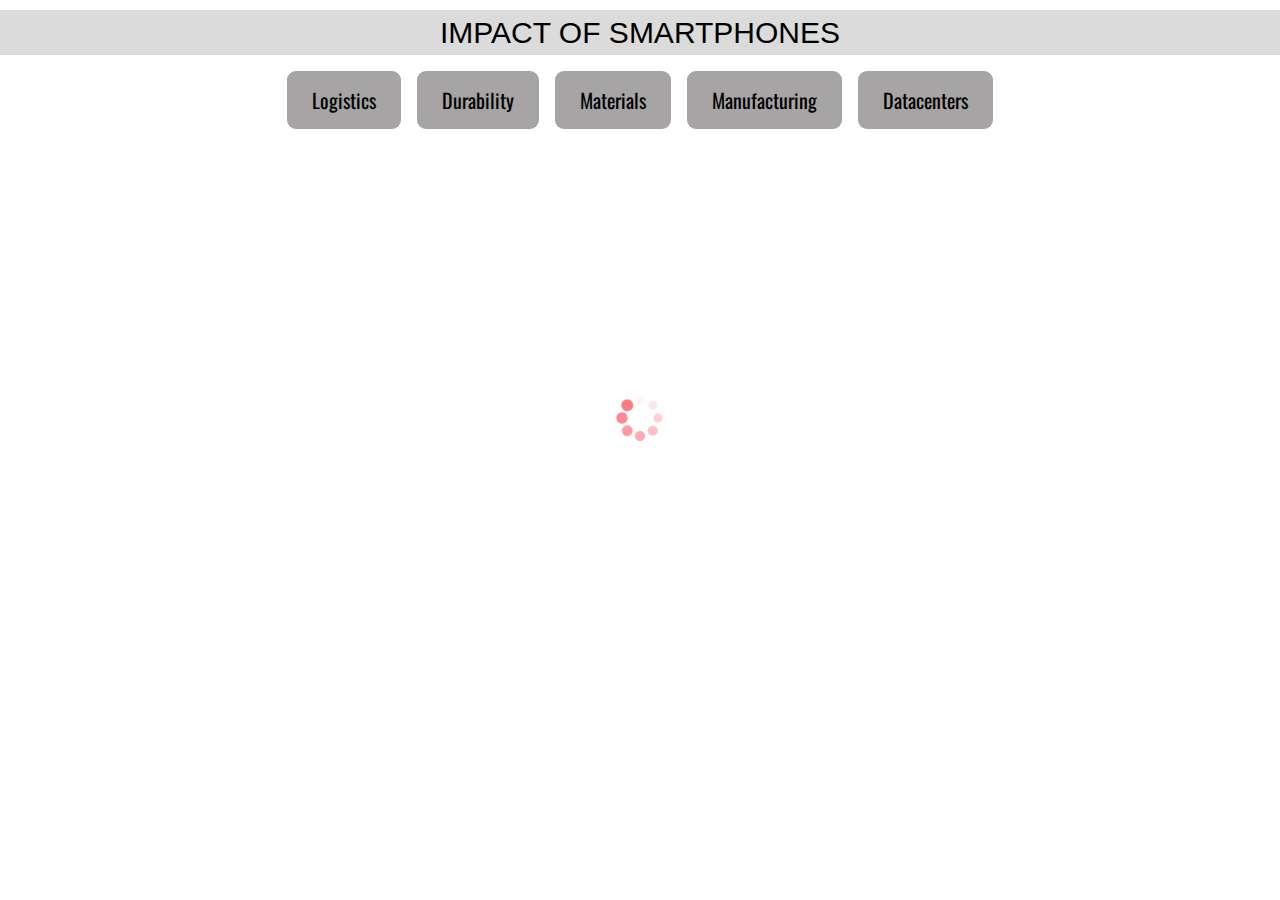
==== datacenters.html @ f3f71934 "Add files via upload" ====
<!DOCTYPE html>
<html>
<head>
  <link rel="stylesheet" type="text/css" href="style.css">
<link href="https://fonts.googleapis.com/css2?family=Raleway:wght@500&display=swap" rel="stylesheet">
<link href="https://fonts.googleapis.com/css2?family=Oswald:wght@400;700&display=swap" rel="stylesheet">
<meta name="viewport" content="width=device-width, initial-scale=1">
<link rel="stylesheet" href="https://www.w3schools.com/w3css/4/w3.css">
</head>

<body>
  <div class="container">
<h2> IMPACT OF SMARTPHONES </h2>

  <a href="logistics.html">Logistics</a>
  <a href="durability.html">Durability</a>
  <a href="materials.html">Materials</a>
  <a href="manufacturing.html">Manufacturing</a>
  <a href="datacenters.html">Datacenters</a>

<!--
  <button class="button" onclick="showLogistics()" style="vertical-align:middle"><span>Logistics </span> </button>
  <button class="button" onclick="showManufacturing()"style="vertical-align:middle"><span>Manufacturing </span> </button>
  <button class="button" onclick="showDurability()"style="vertical-align:middle"><span>Durability </span> </button>
  <button class="button" onclick="showMaterials()"style="vertical-align:middle"><span>Materials </span> </button>
  <button class="button" onclick="showDataCenters()"style="vertical-align:middle"><span>Data centers</span> </button>
-->
</div>
<div class="holds-the-iframe">
<iframe id="Datacenters" src="https://onedrive.live.com/embed?cid=D409F86357469436&amp;resid=D409F86357469436%21105&amp;authkey=AIr41-j7SpYgToY&amp;em=2&amp;wdAr=1.7777777777777777" width="962px" height="565px" frameborder="0" style="display: block;">Frame</iframe>
</div>
</body>
</html>
---- style.css ----
.container {
  text-align: center;
}

div, iframe {
  text-align: center;
  margin: auto;
}

h2 { font-family: "Helvetica Neue",sans-serif;
}

h2
{
    font-family: 'Helvetica', 'Arial', sans-serif;
    color: black;
    font-size: 9pt;
    background-color: #2b2b2b2b;
}

p {
    font-family: 'Oswald', sans-serif;
    font-weight: 700;
    font-size:40px;
}

a{
  font-family: 'Oswald', sans-serif;
  font-weight: 400;
  font-size:20px;
  margin: 6px;
  color: black;
}

a:link, a:visited {
  background-color: #a6a4a4;
  color: black;
  padding: 14px 25px;
  text-align: center;
  text-decoration: none;
  display: inline-block;
  border-radius: 9px;
}

a:hover {
  background-color: #eb837a;
}

a:active {
  #e83323
}

.holds-the-iframe {
  background:url(spin2.gif) center center no-repeat;

}
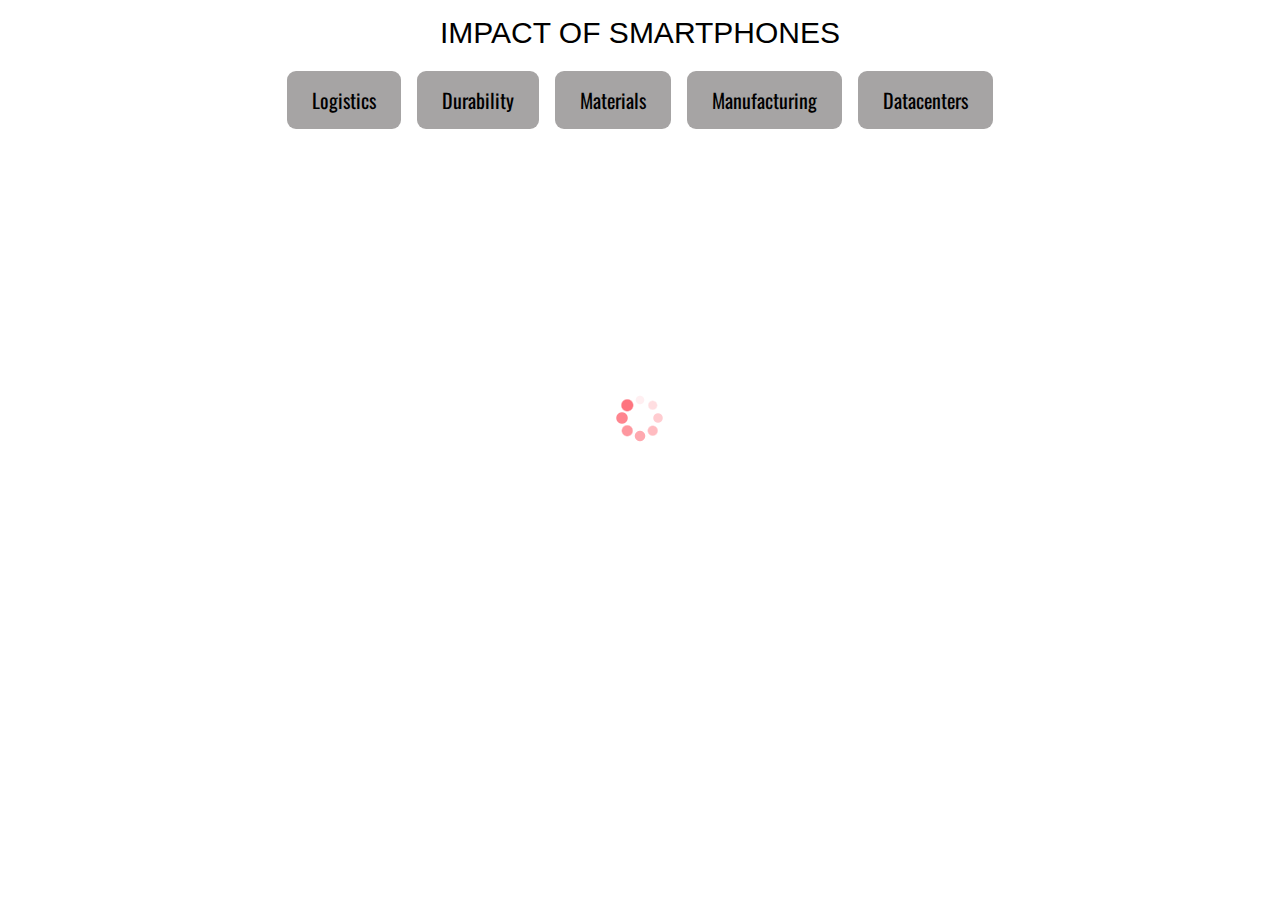
==== commit fdc29c05: "Update datacenters.html" ====
--- a/datacenters.html
+++ b/datacenters.html
@@ -16,7 +16,7 @@
   <a href="durability.html">Durability</a>
   <a href="materials.html">Materials</a>
   <a href="manufacturing.html">Manufacturing</a>
-  <a href="datacenters.html">Datacenters</a>
+  <a href="datacenters.html" class="current">Datacenters</a>
 
 <!--
   <button class="button" onclick="showLogistics()" style="vertical-align:middle"><span>Logistics </span> </button>
--- a/style.css
+++ b/style.css
@@ -15,7 +15,6 @@
     font-family: 'Helvetica', 'Arial', sans-serif;
     color: black;
     font-size: 9pt;
-    background-color: #2b2b2b2b;
 }
 
 p {
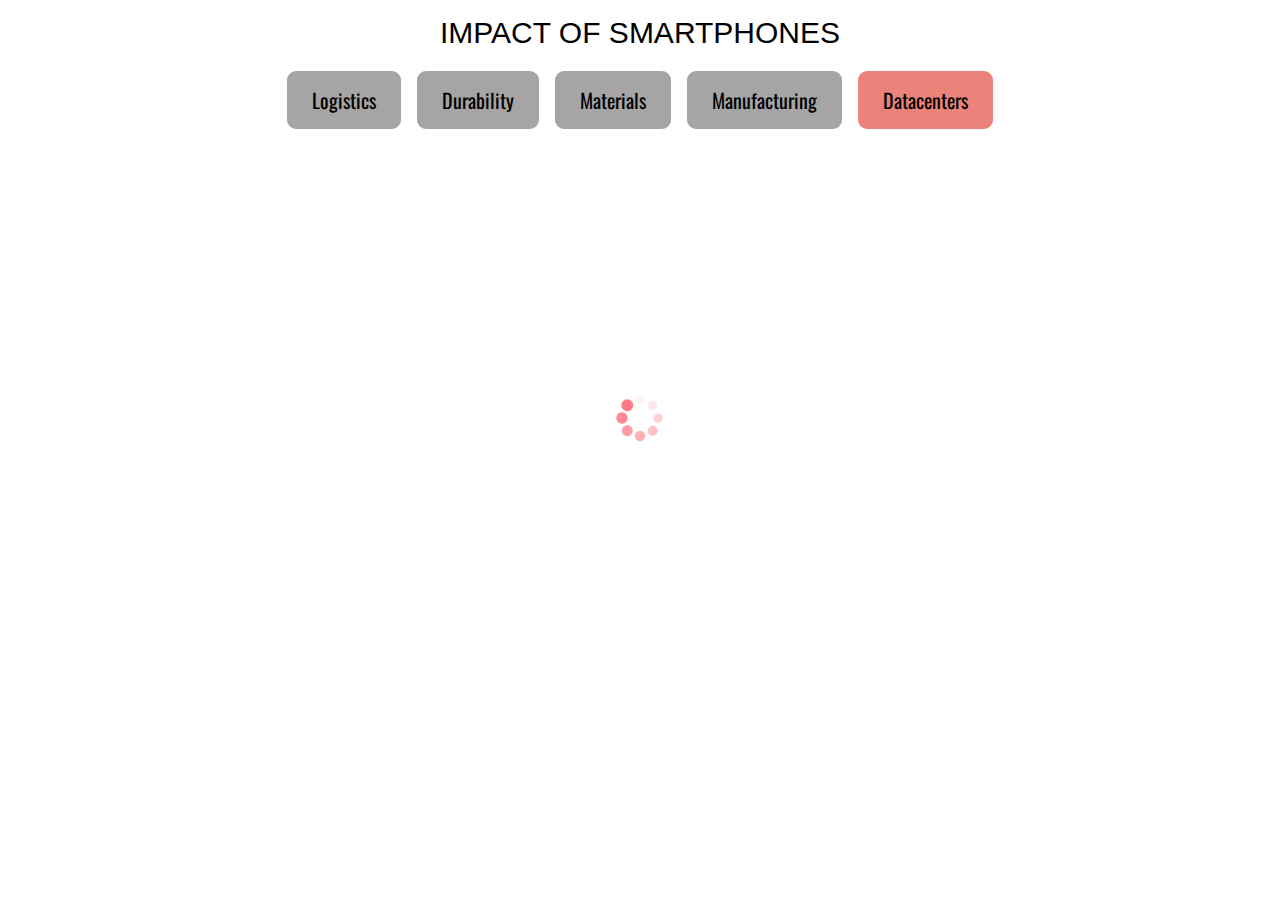
==== commit 98799144: "Update datacenters.html" ====
--- a/datacenters.html
+++ b/datacenters.html
@@ -16,7 +16,7 @@
   <a href="durability.html">Durability</a>
   <a href="materials.html">Materials</a>
   <a href="manufacturing.html">Manufacturing</a>
-  <a href="datacenters.html" class="current">Datacenters</a>
+  <a href="datacenters.html" style="background-color: #eb837a;">Datacenters</a>
 
 <!--
   <button class="button" onclick="showLogistics()" style="vertical-align:middle"><span>Logistics </span> </button>
--- a/style.css
+++ b/style.css
@@ -1,5 +1,9 @@
 .container {
   text-align: center;
+}
+
+.current {
+    background-color: #eb837a;
 }
 
 div, iframe {
@@ -46,7 +50,7 @@
 }
 
 a:active {
-  #e83323
+  background-color: #eb837a;
 }
 
 .holds-the-iframe {
